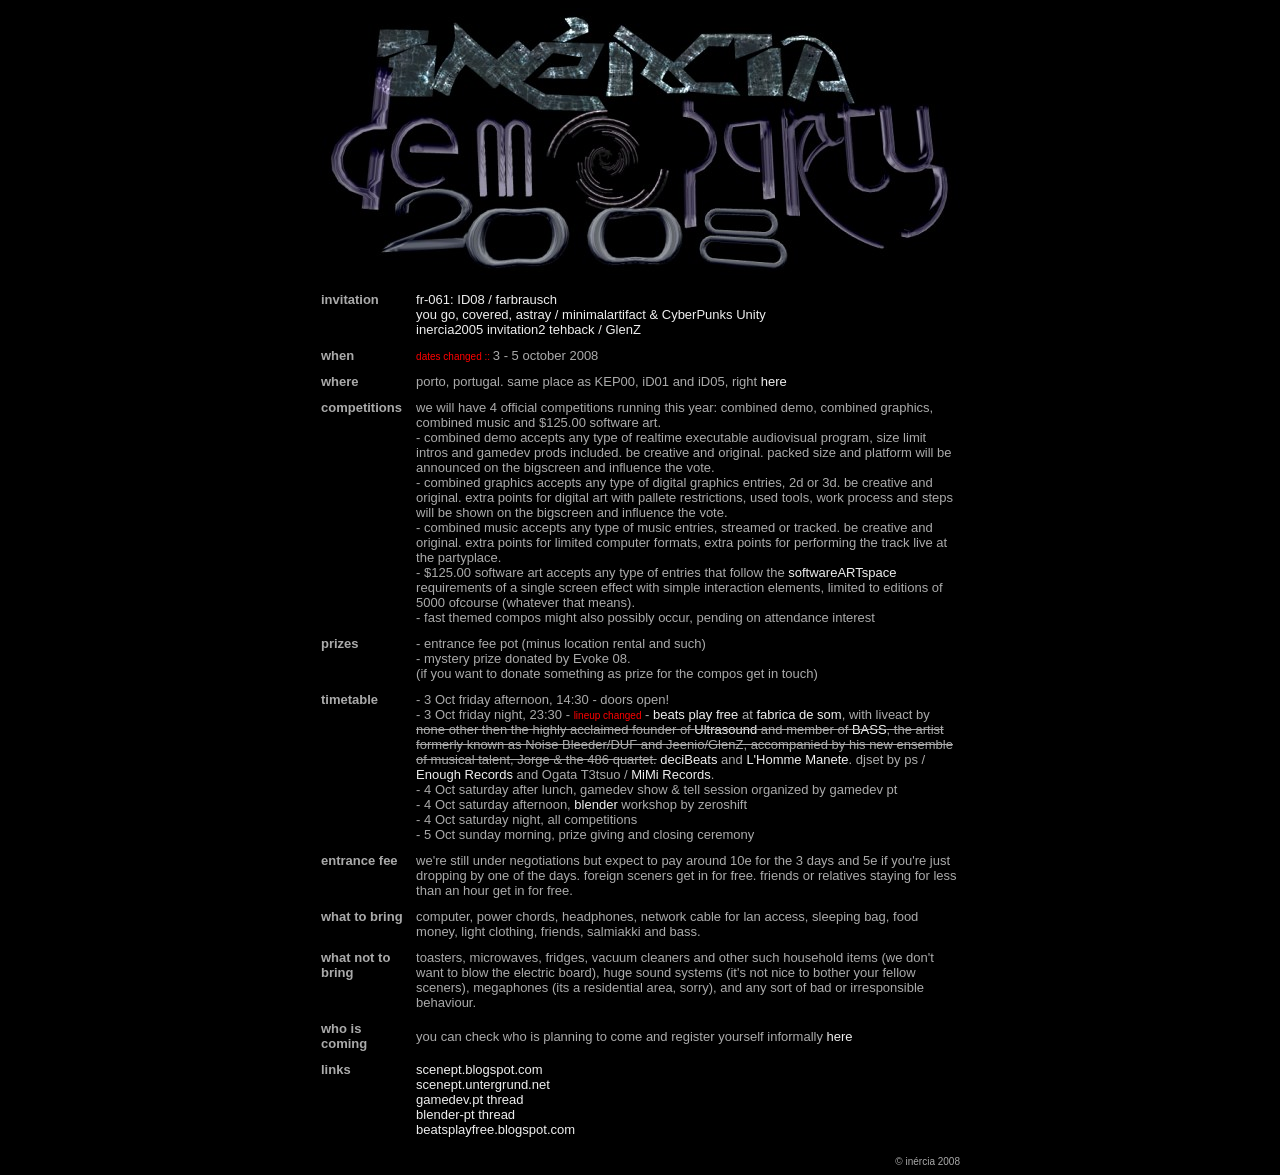
==== index.html @ 58f20e61 "add files first upload" ====
﻿<html>
<head>
<title>inérciaDemoparty 2008</title>
<meta http-equiv="Content-Type" content="text/html; charset=iso-8859-1">
<link href="thiscss.css" rel="stylesheet" type="text/css">
</head>

<body bgcolor="#000000" text="#CCCCCC">

<div align="center">
  <p><img src="id08.jpg" width="640" height="267"></p>
  <table width="640" border="0" cellspacing="0" cellpadding="0" class="style1">
  <tr> 
      <td valign="top"><b><font color="AAAAAA" size="2" face="Verdana, Arial, Helvetica, sans-serif">invitation</font></b></td>
      <td width="10"><font color="AAAAAA" size="2" face="Verdana, Arial, Helvetica, sans-serif"></font></td>
      <td><font color="AAAAAA" size="2" face="Verdana, Arial, Helvetica, sans-serif"><a href="https://files.scene.org/get/demos/groups/farbrausch/fr-061.zip">fr-061: ID08 / farbrausch</a><br/>
      <a href="https://demozoo.org/productions/320127/">you go, covered, astray / minimalartifact &amp; CyberPunks Unity</a><br/>
      <a href="https://files.scene.org/get/parties/2008/euskal16/in64/glz-inercia2005_invitation2_tehback.zip">inercia2005 invitation2 tehback / GlenZ</a></font></td>
    </tr>
    <tr> 
      <td>&nbsp;</td>
      <td>&nbsp;</td>
      <td>&nbsp;</td>
    </tr>
    <tr> 
      <td valign="top"><b><font color="AAAAAA" size="2" face="Verdana, Arial, Helvetica, sans-serif">when</font></b></td>
      <td></td>
      <td><font color="FF0000">dates changed ::</font> <font color="AAAAAA" size="2" face="Verdana, Arial, Helvetica, sans-serif">3 - 5 october 2008</font></td>
    </tr>
    <tr> 
      <td>&nbsp;</td>
      <td>&nbsp;</td>
      <td>&nbsp;</td>
    </tr>
    <tr> 
      <td valign="top"><b><font color="AAAAAA" size="2" face="Verdana, Arial, Helvetica, sans-serif">where</font></b></td>
      <td></td>
      <td><font color="AAAAAA" size="2" face="Verdana, Arial, Helvetica, sans-serif">porto, portugal. same place as KEP00, iD01 and iD05, right <a href="https://maps.app.goo.gl/QE7khPDVZW5i2H2c8">here</a></font></td>
    </tr>
    <tr> 
      <td>&nbsp;</td>
      <td>&nbsp;</td>
      <td>&nbsp;</td>
    </tr>
    <tr> 
      <td valign="top"><b><font color="AAAAAA" size="2" face="Verdana, Arial, Helvetica, sans-serif">competitions</font></b></td>
      <td></td>
      <td><font color="AAAAAA" size="2" face="Verdana, Arial, Helvetica, sans-serif">we will have 4 official competitions running this year: combined demo, combined graphics, combined music and $125.00 software art.<br/>
      - combined demo accepts any type of realtime executable audiovisual program, size limit intros and gamedev prods included. be creative and original. packed size and platform will be announced on the bigscreen and influence the vote.<br/>
      - combined graphics accepts any type of digital graphics entries, 2d or 3d. be creative and original. extra points for digital art with pallete restrictions, used tools, work process and steps will be shown on the bigscreen and influence the vote.<br/>
      - combined music accepts any type of music entries, streamed or tracked. be creative and original. extra points for limited computer formats, extra points for performing the track live at the partyplace.<br/>
      - $125.00 software art accepts any type of entries that follow the <a href="http://www.softwareartspace.com/">softwareARTspace</a> requirements of a single screen effect with simple interaction elements, limited to editions of 5000 ofcourse (whatever that means).<br/>
      - fast themed compos might also possibly occur, pending on attendance interest</font></td>
    </tr>
    <tr> 
      <td>&nbsp;</td>
      <td>&nbsp;</td>
      <td>&nbsp;</td>
    </tr>
    <tr> 
      <td valign="top"><b><font color="AAAAAA" size="2" face="Verdana, Arial, Helvetica, sans-serif">prizes</font></b></td>
      <td></td>
      <td><font color="AAAAAA" size="2" face="Verdana, Arial, Helvetica, sans-serif">- entrance fee pot (minus location rental and such)<br/>- mystery prize donated by Evoke 08.<br/>(if you want to donate something as prize for the compos get in touch)</font></td>
    </tr>
    <tr> 
      <td>&nbsp;</td>
      <td>&nbsp;</td>
      <td>&nbsp;</td>
    </tr>
    <tr> 
      <td valign="top"><b><font color="AAAAAA" size="2" face="Verdana, Arial, Helvetica, sans-serif">timetable</font></b></td>
      <td></td>
      <td><font color="AAAAAA" size="2" face="Verdana, Arial, Helvetica, sans-serif">
      - 3 Oct friday afternoon, 14:30 - doors open!<br/>
      - 3 Oct friday night, 23:30 - </font><font color="FF0000">lineup changed</font><font color="AAAAAA" size="2" face="Verdana, Arial, Helvetica, sans-serif"> - <a href="http://beatsplayfree.blogspot.com/">beats play free</a> at <a href="http://www.fabricadesom.org/">fabrica de som</a>, with liveact by <strike>none other then the highly acclaimed founder of <a href="http://www.pouet.net/groups.php?which=4414">Ultrasound</a> and member of <a href="http://www.pouet.net/groups.php?which=4415">BASS</a>, the artist formerly known as Noise Bleeder/DUF and Jeenio/GlenZ, accompanied by his new ensemble of musical talent, Jorge &amp; the 486 quartet.</strike> <a href="http://www.decibeats.com/">deciBeats</a> and <a href="http://www.myspace.com/gaylinksarenotavailable">L'Homme Manete</a>. djset by ps / <a href="http://enoughrecords.scene.org/">Enough Records</a> and Ogata T3tsuo / <a href="http://clubotaku.org/mimi">MiMi Records</a>.<br/>
      - 4 Oct saturday after lunch, gamedev show &amp; tell session organized by gamedev pt<br/>
      - 4 Oct saturday afternoon, <a href="https://forum-blender-pt.boards.net/">blender</a> workshop by zeroshift<br/>
      - 4 Oct saturday night, all competitions<br/>
      - 5 Oct sunday morning, prize giving and closing ceremony<br/></font></td>
    </tr>
    <tr> 
      <td>&nbsp;</td>
      <td>&nbsp;</td>
      <td>&nbsp;</td>
    </tr>
    <tr> 
      <td valign="top"><b><font color="AAAAAA" size="2" face="Verdana, Arial, Helvetica, sans-serif">entrance fee</font></b></td>
      <td></td>
      <td><font color="AAAAAA" size="2" face="Verdana, Arial, Helvetica, sans-serif">we're still under negotiations but expect to pay around 10e for the 3 days and 5e if you're just dropping by one of the days. foreign sceners get in for free. friends or relatives staying for less than an hour get in for free.</font></td>
    </tr>
    <tr> 
      <td>&nbsp;</td>
      <td>&nbsp;</td>
      <td>&nbsp;</td>
    </tr>
    <tr> 
      <td valign="top"><b><font color="AAAAAA" size="2" face="Verdana, Arial, Helvetica, sans-serif">what 
        to bring</font></b></td>
      <td></td>
      <td><font color="AAAAAA" size="2" face="Verdana, Arial, Helvetica, sans-serif">computer, 
        power chords, headphones, network cable for lan access, sleeping bag,
        food money, light clothing, friends, salmiakki and bass.</font></td>
    </tr>
    <tr> 
      <td>&nbsp;</td>
      <td>&nbsp;</td>
      <td>&nbsp;</td>
    </tr>
    <tr> 
      <td valign="top"><b><font color="AAAAAA" size="2" face="Verdana, Arial, Helvetica, sans-serif">what 
        not to bring</font></b></td>
      <td></td>
      <td><font color="AAAAAA" size="2" face="Verdana, Arial, Helvetica, sans-serif">toasters, 
        microwaves, fridges, vacuum cleaners and other such household items (we don't 
        want to blow the electric board), huge sound systems (it's not nice to bother your 
        fellow sceners), megaphones (its a residential area, sorry), and any sort of bad or irresponsible behaviour.</font></td>
    </tr>
    <tr> 
      <td>&nbsp;</td>
      <td>&nbsp;</td>
      <td>&nbsp;</td>
    </tr>
    <tr> 
      <td valign="top"><b><font color="AAAAAA" size="2" face="Verdana, Arial, Helvetica, sans-serif">who is coming</font></b></td>
      <td></td>
      <td><font color="AAAAAA" size="2" face="Verdana, Arial, Helvetica, sans-serif">you can check who is planning to come and register yourself informally <a href="https://scenept.untergrund.net/inercia">here</a><br/>
      </font></td>
    </tr>
    <tr> 
      <td>&nbsp;</td>
      <td>&nbsp;</td>
      <td>&nbsp;</td>
    </tr>
    <tr> 
      <td valign="top"><b><font color="AAAAAA" size="2" face="Verdana, Arial, Helvetica, sans-serif">links</font></b></td>
      <td></td>
      <td><font color="AAAAAA" size="2" face="Verdana, Arial, Helvetica, sans-serif">
      <a href="https://scenept.blogspot.com/">scenept.blogspot.com</a><br/>
      <a href="https://scenept.untergrund.net/">scenept.untergrund.net</a><br/>
      <a href="https://www.gamedev-pt.net/forum.vertopico.php?tid=2013">gamedev.pt thread</a><br/>
      <a href="https://forum.blender-pt.com/topic/252">blender-pt thread</a><br/>
      <a href="https://beatsplayfree.blogspot.com/">beatsplayfree.blogspot.com</a></font></td>
    </tr>
  </table>
  <table width="640" border="0" cellspacing="0" cellpadding="0">
    <tr>
      <td>&nbsp;</td>
    </tr>
    <tr>
      <td>
        <div align="right"><font color="AAAAAA" size="1" face="Verdana, Arial, Helvetica, sans-serif">&copy; 
          in&eacute;rcia 2008</font></div>
      </td>
    </tr>
  </table>
</div>
</body>

</html>
---- thiscss.css ----
﻿.style1 {
	font-family: Verdana, Arial, Helvetica, sans-serif;
	font-size: 10px;
	font-style: normal;
	font-weight: normal;
	font-variant: normal;
	color: #999999;
	border-top-width: 1px;
	border-right-width: 1px;
	border-bottom-width: 1px;
	border-left-width: 1px;
	border-top-style: solid;
	border-right-style: solid;
	border-bottom-style: solid;
	border-left-style: solid;
	border-top-color: #000000;
	border-right-color: #000000;
	border-bottom-color: #000000;
	border-left-color: #000000;
	padding: 0px 0px 0px 0px;
	background-color: #00000;
	link:color: #CCCCCC 
}

a {
	text-decoration: none;
}
a:active     { 
	color: #EEEEEE 
}
a:link       { 
	color: #EEEEEE 
}
a:visited    { 
	color: #EEEEEE
}
a:hover		 { 
	color: #777777
}
body {
	background-color: #000000;
}
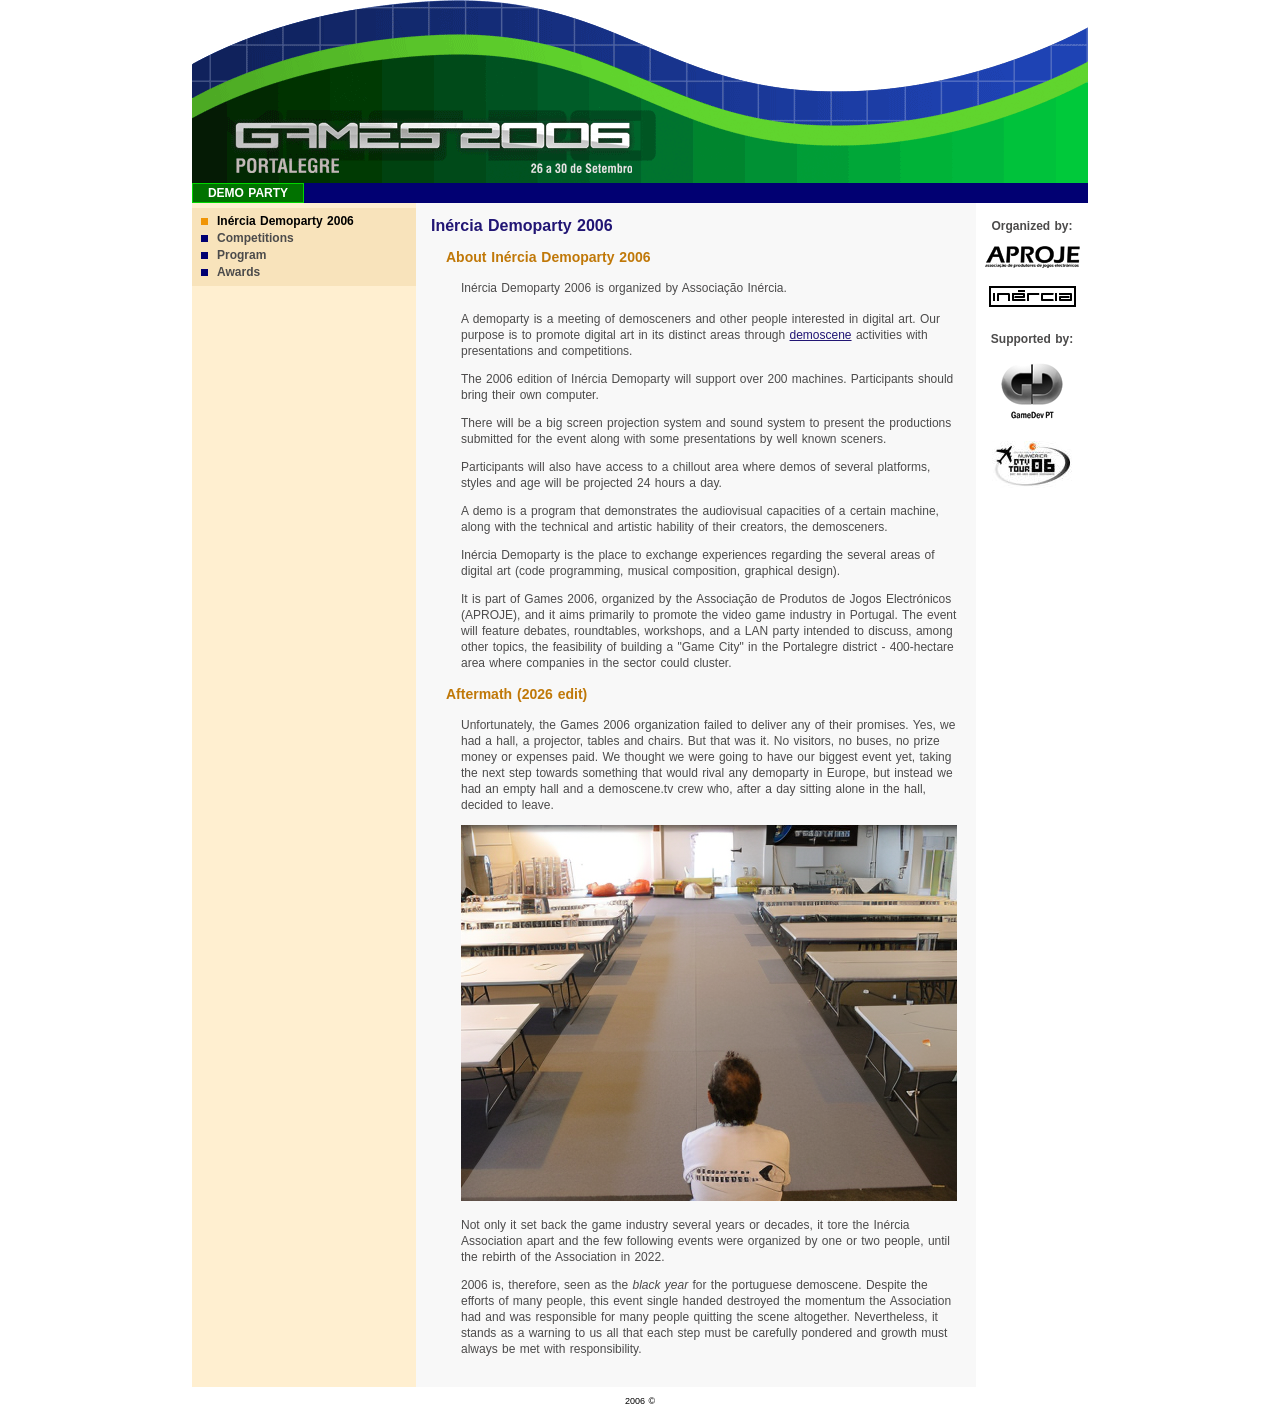
==== commit 5d68a0de: "site upload" ====
--- a/index.html
+++ b/index.html
@@ -1,159 +1,80 @@
-﻿<html>
+<!DOCTYPE html>
+<html lang="en">
 <head>
-<title>inérciaDemoparty 2008</title>
-<meta http-equiv="Content-Type" content="text/html; charset=iso-8859-1">
-<link href="thiscss.css" rel="stylesheet" type="text/css">
+<meta charset="utf-8">
+<meta name="viewport" content="width=device-width, initial-scale=1">
+<title>Inércia Demoparty 2006</title>
+<link rel="stylesheet" href="skin/estilos.css">
 </head>
+<body>
 
-<body bgcolor="#000000" text="#CCCCCC">
+<div class="page">
 
-<div align="center">
-  <p><img src="id08.jpg" width="640" height="267"></p>
-  <table width="640" border="0" cellspacing="0" cellpadding="0" class="style1">
-  <tr> 
-      <td valign="top"><b><font color="AAAAAA" size="2" face="Verdana, Arial, Helvetica, sans-serif">invitation</font></b></td>
-      <td width="10"><font color="AAAAAA" size="2" face="Verdana, Arial, Helvetica, sans-serif"></font></td>
-      <td><font color="AAAAAA" size="2" face="Verdana, Arial, Helvetica, sans-serif"><a href="https://files.scene.org/get/demos/groups/farbrausch/fr-061.zip">fr-061: ID08 / farbrausch</a><br/>
-      <a href="https://demozoo.org/productions/320127/">you go, covered, astray / minimalartifact &amp; CyberPunks Unity</a><br/>
-      <a href="https://files.scene.org/get/parties/2008/euskal16/in64/glz-inercia2005_invitation2_tehback.zip">inercia2005 invitation2 tehback / GlenZ</a></font></td>
-    </tr>
-    <tr> 
-      <td>&nbsp;</td>
-      <td>&nbsp;</td>
-      <td>&nbsp;</td>
-    </tr>
-    <tr> 
-      <td valign="top"><b><font color="AAAAAA" size="2" face="Verdana, Arial, Helvetica, sans-serif">when</font></b></td>
-      <td></td>
-      <td><font color="FF0000">dates changed ::</font> <font color="AAAAAA" size="2" face="Verdana, Arial, Helvetica, sans-serif">3 - 5 october 2008</font></td>
-    </tr>
-    <tr> 
-      <td>&nbsp;</td>
-      <td>&nbsp;</td>
-      <td>&nbsp;</td>
-    </tr>
-    <tr> 
-      <td valign="top"><b><font color="AAAAAA" size="2" face="Verdana, Arial, Helvetica, sans-serif">where</font></b></td>
-      <td></td>
-      <td><font color="AAAAAA" size="2" face="Verdana, Arial, Helvetica, sans-serif">porto, portugal. same place as KEP00, iD01 and iD05, right <a href="https://maps.app.goo.gl/QE7khPDVZW5i2H2c8">here</a></font></td>
-    </tr>
-    <tr> 
-      <td>&nbsp;</td>
-      <td>&nbsp;</td>
-      <td>&nbsp;</td>
-    </tr>
-    <tr> 
-      <td valign="top"><b><font color="AAAAAA" size="2" face="Verdana, Arial, Helvetica, sans-serif">competitions</font></b></td>
-      <td></td>
-      <td><font color="AAAAAA" size="2" face="Verdana, Arial, Helvetica, sans-serif">we will have 4 official competitions running this year: combined demo, combined graphics, combined music and $125.00 software art.<br/>
-      - combined demo accepts any type of realtime executable audiovisual program, size limit intros and gamedev prods included. be creative and original. packed size and platform will be announced on the bigscreen and influence the vote.<br/>
-      - combined graphics accepts any type of digital graphics entries, 2d or 3d. be creative and original. extra points for digital art with pallete restrictions, used tools, work process and steps will be shown on the bigscreen and influence the vote.<br/>
-      - combined music accepts any type of music entries, streamed or tracked. be creative and original. extra points for limited computer formats, extra points for performing the track live at the partyplace.<br/>
-      - $125.00 software art accepts any type of entries that follow the <a href="http://www.softwareartspace.com/">softwareARTspace</a> requirements of a single screen effect with simple interaction elements, limited to editions of 5000 ofcourse (whatever that means).<br/>
-      - fast themed compos might also possibly occur, pending on attendance interest</font></td>
-    </tr>
-    <tr> 
-      <td>&nbsp;</td>
-      <td>&nbsp;</td>
-      <td>&nbsp;</td>
-    </tr>
-    <tr> 
-      <td valign="top"><b><font color="AAAAAA" size="2" face="Verdana, Arial, Helvetica, sans-serif">prizes</font></b></td>
-      <td></td>
-      <td><font color="AAAAAA" size="2" face="Verdana, Arial, Helvetica, sans-serif">- entrance fee pot (minus location rental and such)<br/>- mystery prize donated by Evoke 08.<br/>(if you want to donate something as prize for the compos get in touch)</font></td>
-    </tr>
-    <tr> 
-      <td>&nbsp;</td>
-      <td>&nbsp;</td>
-      <td>&nbsp;</td>
-    </tr>
-    <tr> 
-      <td valign="top"><b><font color="AAAAAA" size="2" face="Verdana, Arial, Helvetica, sans-serif">timetable</font></b></td>
-      <td></td>
-      <td><font color="AAAAAA" size="2" face="Verdana, Arial, Helvetica, sans-serif">
-      - 3 Oct friday afternoon, 14:30 - doors open!<br/>
-      - 3 Oct friday night, 23:30 - </font><font color="FF0000">lineup changed</font><font color="AAAAAA" size="2" face="Verdana, Arial, Helvetica, sans-serif"> - <a href="http://beatsplayfree.blogspot.com/">beats play free</a> at <a href="http://www.fabricadesom.org/">fabrica de som</a>, with liveact by <strike>none other then the highly acclaimed founder of <a href="http://www.pouet.net/groups.php?which=4414">Ultrasound</a> and member of <a href="http://www.pouet.net/groups.php?which=4415">BASS</a>, the artist formerly known as Noise Bleeder/DUF and Jeenio/GlenZ, accompanied by his new ensemble of musical talent, Jorge &amp; the 486 quartet.</strike> <a href="http://www.decibeats.com/">deciBeats</a> and <a href="http://www.myspace.com/gaylinksarenotavailable">L'Homme Manete</a>. djset by ps / <a href="http://enoughrecords.scene.org/">Enough Records</a> and Ogata T3tsuo / <a href="http://clubotaku.org/mimi">MiMi Records</a>.<br/>
-      - 4 Oct saturday after lunch, gamedev show &amp; tell session organized by gamedev pt<br/>
-      - 4 Oct saturday afternoon, <a href="https://forum-blender-pt.boards.net/">blender</a> workshop by zeroshift<br/>
-      - 4 Oct saturday night, all competitions<br/>
-      - 5 Oct sunday morning, prize giving and closing ceremony<br/></font></td>
-    </tr>
-    <tr> 
-      <td>&nbsp;</td>
-      <td>&nbsp;</td>
-      <td>&nbsp;</td>
-    </tr>
-    <tr> 
-      <td valign="top"><b><font color="AAAAAA" size="2" face="Verdana, Arial, Helvetica, sans-serif">entrance fee</font></b></td>
-      <td></td>
-      <td><font color="AAAAAA" size="2" face="Verdana, Arial, Helvetica, sans-serif">we're still under negotiations but expect to pay around 10e for the 3 days and 5e if you're just dropping by one of the days. foreign sceners get in for free. friends or relatives staying for less than an hour get in for free.</font></td>
-    </tr>
-    <tr> 
-      <td>&nbsp;</td>
-      <td>&nbsp;</td>
-      <td>&nbsp;</td>
-    </tr>
-    <tr> 
-      <td valign="top"><b><font color="AAAAAA" size="2" face="Verdana, Arial, Helvetica, sans-serif">what 
-        to bring</font></b></td>
-      <td></td>
-      <td><font color="AAAAAA" size="2" face="Verdana, Arial, Helvetica, sans-serif">computer, 
-        power chords, headphones, network cable for lan access, sleeping bag,
-        food money, light clothing, friends, salmiakki and bass.</font></td>
-    </tr>
-    <tr> 
-      <td>&nbsp;</td>
-      <td>&nbsp;</td>
-      <td>&nbsp;</td>
-    </tr>
-    <tr> 
-      <td valign="top"><b><font color="AAAAAA" size="2" face="Verdana, Arial, Helvetica, sans-serif">what 
-        not to bring</font></b></td>
-      <td></td>
-      <td><font color="AAAAAA" size="2" face="Verdana, Arial, Helvetica, sans-serif">toasters, 
-        microwaves, fridges, vacuum cleaners and other such household items (we don't 
-        want to blow the electric board), huge sound systems (it's not nice to bother your 
-        fellow sceners), megaphones (its a residential area, sorry), and any sort of bad or irresponsible behaviour.</font></td>
-    </tr>
-    <tr> 
-      <td>&nbsp;</td>
-      <td>&nbsp;</td>
-      <td>&nbsp;</td>
-    </tr>
-    <tr> 
-      <td valign="top"><b><font color="AAAAAA" size="2" face="Verdana, Arial, Helvetica, sans-serif">who is coming</font></b></td>
-      <td></td>
-      <td><font color="AAAAAA" size="2" face="Verdana, Arial, Helvetica, sans-serif">you can check who is planning to come and register yourself informally <a href="https://scenept.untergrund.net/inercia">here</a><br/>
-      </font></td>
-    </tr>
-    <tr> 
-      <td>&nbsp;</td>
-      <td>&nbsp;</td>
-      <td>&nbsp;</td>
-    </tr>
-    <tr> 
-      <td valign="top"><b><font color="AAAAAA" size="2" face="Verdana, Arial, Helvetica, sans-serif">links</font></b></td>
-      <td></td>
-      <td><font color="AAAAAA" size="2" face="Verdana, Arial, Helvetica, sans-serif">
-      <a href="https://scenept.blogspot.com/">scenept.blogspot.com</a><br/>
-      <a href="https://scenept.untergrund.net/">scenept.untergrund.net</a><br/>
-      <a href="https://www.gamedev-pt.net/forum.vertopico.php?tid=2013">gamedev.pt thread</a><br/>
-      <a href="https://forum.blender-pt.com/topic/252">blender-pt thread</a><br/>
-      <a href="https://beatsplayfree.blogspot.com/">beatsplayfree.blogspot.com</a></font></td>
-    </tr>
-  </table>
-  <table width="640" border="0" cellspacing="0" cellpadding="0">
-    <tr>
-      <td>&nbsp;</td>
-    </tr>
-    <tr>
-      <td>
-        <div align="right"><font color="AAAAAA" size="1" face="Verdana, Arial, Helvetica, sans-serif">&copy; 
-          in&eacute;rcia 2008</font></div>
-      </td>
-    </tr>
-  </table>
+	<header class="site-header">
+		<img src="skin/imagens/games2006.gif" width="896" height="183" alt="GAMES 2006 — Portalegre, 26 a 30 de Setembro">
+	</header>
+
+	<nav class="main-nav" aria-label="Main sections">
+		<ul>
+			<li><a href="index.html" class="is-active">DEMO PARTY</a></li>
+		</ul>
+	</nav>
+
+	<div class="main">
+
+		<nav class="sidebar" aria-label="Inércia Demoparty 2006">
+			<ul class="menu">
+				<li class="is-active"><a href="index.html">Inércia Demoparty 2006</a></li>
+				<li><a href="competitions.html">Competitions</a></li>
+				<li><a href="program.html">Program</a></li>
+				<li><a href="awards.html">Awards</a></li>
+			</ul>
+		</nav>
+
+		<main class="content">
+			<div class="titulo">Inércia Demoparty 2006</div>
+			<div class="subtitulo">About Inércia Demoparty 2006</div>
+			<div class="conteudo">
+				<p>Inércia Demoparty 2006 is organized by Associação Inércia.</p>
+			</div>
+			<div class="conteudo">
+				<p>A demoparty is a meeting of demosceners and other people interested in digital art. Our purpose is to promote digital art in its distinct areas through <a href="http://demoscene.info" target="_blank" rel="noopener">demoscene</a> activities with presentations and competitions.</p>
+				<p>The 2006 edition of Inércia Demoparty will support over 200 machines. Participants should bring their own computer.</p>
+				<p>There will be a big screen projection system and sound system to present the productions submitted for the event along with some presentations by well known sceners.</p>
+				<p>Participants will also have access to a chillout area where demos of several platforms, styles and age will be projected 24 hours a day.</p>
+				<p>A demo is a program that demonstrates the audiovisual capacities of a certain machine, along with the technical and artistic hability of their creators, the demosceners.</p>
+				<p>Inércia Demoparty is the place to exchange experiences regarding the several areas of digital art (code programming, musical composition, graphical design).</p>
+				<p>It is part of Games 2006, organized by the Associação de Produtos de Jogos Electrónicos (APROJE), and it aims primarily to promote the video game industry in Portugal. The event will feature debates, roundtables, workshops, and a LAN party intended to discuss, among other topics, the feasibility of building a "Game City" in the Portalegre district - 400-hectare area where companies in the sector could cluster.</p>
+			</div>
+			<div class="subtitulo">Aftermath (2026 edit)</div>
+			<div class="conteudo">
+				<p>Unfortunately, the Games 2006 organization failed to deliver any of their promises. Yes, we had a hall, a projector, tables and chairs. But that was it. No visitors, no buses, no prize money or expenses paid. We thought we were going to have our biggest event yet, taking the next step towards something that would rival any demoparty in Europe, but instead we had an empty hall and a demoscene.tv crew who, after a day sitting alone in the hall, decided to leave.</p>
+				<p><img src="ficheiros/id2006_metapat.png" alt="metapat, the demoscene.tv presenter, staring at the Inércia Demoparty 2006 empty hall">
+				<p>Not only it set back the game industry several years or decades, it tore the Inércia Association apart and the few following events were organized by one or two people, until the rebirth of the Association in 2022.</p>
+				<p>2006 is, therefore, seen as the <i>black year</i> for the portuguese demoscene. Despite the efforts of many people, this event single handed destroyed the momentum the Association had and was responsible for many people quitting the scene altogether. Nevertheless, it stands as a warning to us all that each step must be carefully pondered and growth must always be met with responsibility.</p>
+			</div>
+		</main>
+
+		<aside class="supporters">
+			<h2>Organized by:</h2>
+			<ul>
+				<li><img src="ficheiros/aproje.gif" width="95" height="22" alt="APROJE"></li>
+				<li><a href="http://www.inercia.pt" target="_blank" rel="noopener"><img src="ficheiros/inercia.gif" width="87" height="21" alt="Inércia"></a></li>
+			</ul>
+			<h2>Supported by:</h2>
+			<ul>
+				<li><img src="ficheiros/gamedevpt.gif" width="72" height="64" alt="GameDev-PT"></li>
+				<li><img src="ficheiros/logo_dtv_tour_numerica_web.jpg" width="80" height="47" alt="demoscene.tv"></li>
+			</ul>
+		</aside>
+
+	</div>
+
+	<footer class="site-footer">
+		2006 &copy; 
+	</footer>
+
 </div>
+
 </body>
-
-</html>+</html>
--- a/skin/estilos.css
+++ b/skin/estilos.css
@@ -0,0 +1,273 @@
+/* ------------------------------------------------------------------
+   GAMES 2006 / Inercia Demoparty 2006
+   Static rebuild of the original "estilos.css" skin.
+   Colours, metrics and typography are taken from the 2006 original;
+   the table layout has been replaced with flexbox.
+   ------------------------------------------------------------------ */
+
+:root {
+    --page-width: 896px;
+    --sidebar-width: 224px;
+    --aside-width: 112px;
+
+    --text: #4C4B4B;
+    --title: #211574;
+    --subtitle: #C07808;
+
+    --sidebar-bg: #FFEFD0;
+    --sidebar-block-bg: #F8E3BB;
+    --content-bg: #F8F8F8;
+
+    --nav-bg: #010072;
+    --nav-border: #01D500;
+    --nav-hover: #017200;
+}
+
+* {
+    box-sizing: border-box;
+}
+
+html {
+    background: #FFFFFF;
+}
+
+body {
+    margin: 0;
+    background: #FFFFFF;
+    font-family: Verdana, Geneva, Tahoma, sans-serif;
+    font-size: 12px;
+    line-height: 16px;
+    word-spacing: 1px;
+    color: var(--text);
+}
+
+img {
+    border: 0;
+    max-width: 100%;
+    height: auto;
+}
+
+/* ---------- page frame ---------- */
+
+.page {
+    width: var(--page-width);
+    max-width: 100%;
+    min-height: 100vh;
+    margin: 0 auto;
+    display: flex;
+    flex-direction: column;
+}
+
+.site-header {
+    line-height: 0;
+}
+
+.site-header img {
+    display: block;
+    width: 100%;
+}
+
+/* ---------- top menu bar ---------- */
+
+.main-nav {
+    background: var(--nav-bg);
+    min-height: 20px;
+}
+
+.main-nav ul {
+    margin: 0;
+    padding: 0;
+    list-style: none;
+    display: flex;
+}
+
+.main-nav a {
+    display: block;
+    width: 112px;
+    height: 20px;
+    line-height: 18px;
+    border: 1px solid var(--nav-border);
+    font-weight: bold;
+    font-size: 12px;
+    color: #FFFFFF;
+    text-align: center;
+    text-decoration: none;
+    background: transparent;
+}
+
+.main-nav a:hover,
+.main-nav a.is-active {
+    background: var(--nav-hover);
+}
+
+/* ---------- three column body ---------- */
+
+.main {
+    flex: 1 1 auto;
+    display: flex;
+    align-items: stretch;
+}
+
+/* ---------- left column ---------- */
+
+.sidebar {
+    width: var(--sidebar-width);
+    flex: 0 0 var(--sidebar-width);
+    background: var(--sidebar-bg);
+    padding-top: 5px;
+}
+
+.sidebar .menu {
+    margin: 0;
+    padding: 5px 0;
+    list-style: none;
+    background: var(--sidebar-block-bg);
+}
+
+.sidebar .menu li {
+    line-height: 17px;
+}
+
+.sidebar .menu a {
+    display: block;
+    min-height: 17px;
+    padding-left: 25px;
+    font-weight: bold;
+    color: var(--text);
+    text-decoration: none;
+    background: url('imagens/col_esquerda_opcao_off.gif') no-repeat 9px 5px;
+}
+
+.sidebar .menu a:hover,
+.sidebar .menu li.is-active > a {
+    color: #000000;
+    background-image: url('imagens/col_esquerda_opcao_on.gif');
+}
+
+/* ---------- centre column ---------- */
+
+.content {
+    flex: 1 1 auto;
+    min-width: 0;
+    padding: 15px;
+    background: var(--content-bg);
+}
+
+.titulo {
+    font-size: 16px;
+    font-weight: bold;
+    color: var(--title);
+    margin: 0 0 15px;
+}
+
+.subtitulo {
+    font-size: 14px;
+    font-weight: bold;
+    color: var(--subtitle);
+    margin: 0 0 15px;
+    padding-left: 15px;
+}
+
+.conteudo {
+    margin: 0 0 15px;
+    padding-left: 30px;
+}
+
+.conteudo p {
+    margin: 0 0 12px;
+/*    text-indent: 15px;*/
+}
+
+.conteudo p:last-child {
+    margin-bottom: 0;
+}
+
+.conteudo a {
+    color: var(--title);
+}
+
+.conteudo a:hover {
+    color: #000000;
+}
+
+.legenda {
+    font-size: 11px;
+    color: #000000;
+}
+
+/* ---------- right column ---------- */
+
+.supporters {
+    width: var(--aside-width);
+    flex: 0 0 var(--aside-width);
+    text-align: center;
+    padding-top: 15px;
+}
+
+.supporters h2 {
+    margin: 0 0 12px;
+    font-size: 12px;
+    line-height: 16px;
+    font-weight: bold;
+    color: var(--text);
+}
+
+.supporters ul {
+    margin: 0 0 20px;
+    padding: 0;
+    list-style: none;
+}
+
+.supporters li {
+    margin-bottom: 14px;
+}
+
+/* ---------- footer ---------- */
+
+.site-footer {
+    min-height: 30px;
+    padding: 7px 10px;
+    font-size: 9px;
+    line-height: 14px;
+    text-align: center;
+    color: #000000;
+}
+
+.site-footer a {
+    color: #000000;
+    text-decoration: none;
+    border-bottom: 1px dotted #000000;
+}
+
+.site-footer a:hover {
+    border-bottom: 1px solid #000000;
+}
+
+/* ---------- narrow screens ---------- */
+
+@media (max-width: 896px) {
+    .main {
+        flex-wrap: wrap;
+    }
+
+    .sidebar,
+    .supporters {
+        flex-basis: 100%;
+        width: 100%;
+    }
+
+    .content {
+        flex-basis: 100%;
+    }
+
+    .supporters ul {
+        display: flex;
+        flex-wrap: wrap;
+        justify-content: center;
+        gap: 20px;
+    }
+
+    .supporters li {
+        margin-bottom: 0;
+    }
+}
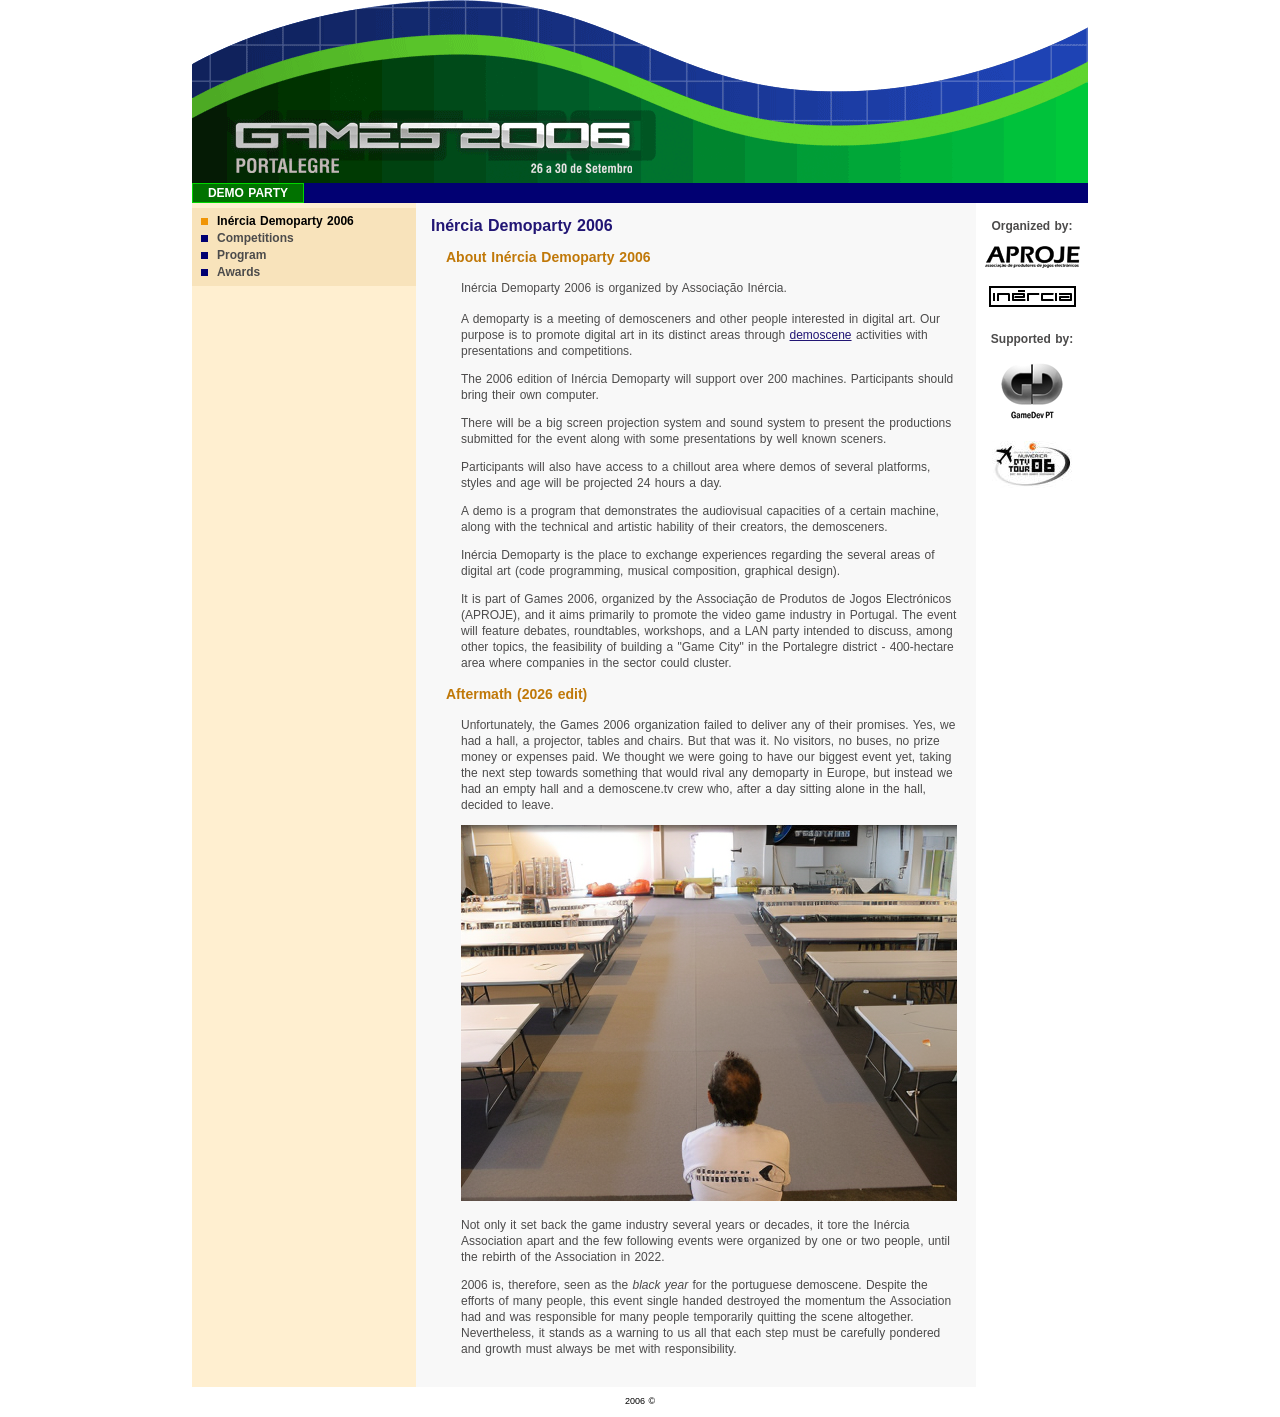
==== commit f81df917: ""temporarily"" ====
--- a/index.html
+++ b/index.html
@@ -51,7 +51,7 @@
 				<p>Unfortunately, the Games 2006 organization failed to deliver any of their promises. Yes, we had a hall, a projector, tables and chairs. But that was it. No visitors, no buses, no prize money or expenses paid. We thought we were going to have our biggest event yet, taking the next step towards something that would rival any demoparty in Europe, but instead we had an empty hall and a demoscene.tv crew who, after a day sitting alone in the hall, decided to leave.</p>
 				<p><img src="ficheiros/id2006_metapat.png" alt="metapat, the demoscene.tv presenter, staring at the Inércia Demoparty 2006 empty hall">
 				<p>Not only it set back the game industry several years or decades, it tore the Inércia Association apart and the few following events were organized by one or two people, until the rebirth of the Association in 2022.</p>
-				<p>2006 is, therefore, seen as the <i>black year</i> for the portuguese demoscene. Despite the efforts of many people, this event single handed destroyed the momentum the Association had and was responsible for many people quitting the scene altogether. Nevertheless, it stands as a warning to us all that each step must be carefully pondered and growth must always be met with responsibility.</p>
+				<p>2006 is, therefore, seen as the <i>black year</i> for the portuguese demoscene. Despite the efforts of many people, this event single handed destroyed the momentum the Association had and was responsible for many people temporarily quitting the scene altogether. Nevertheless, it stands as a warning to us all that each step must be carefully pondered and growth must always be met with responsibility.</p>
 			</div>
 		</main>
 
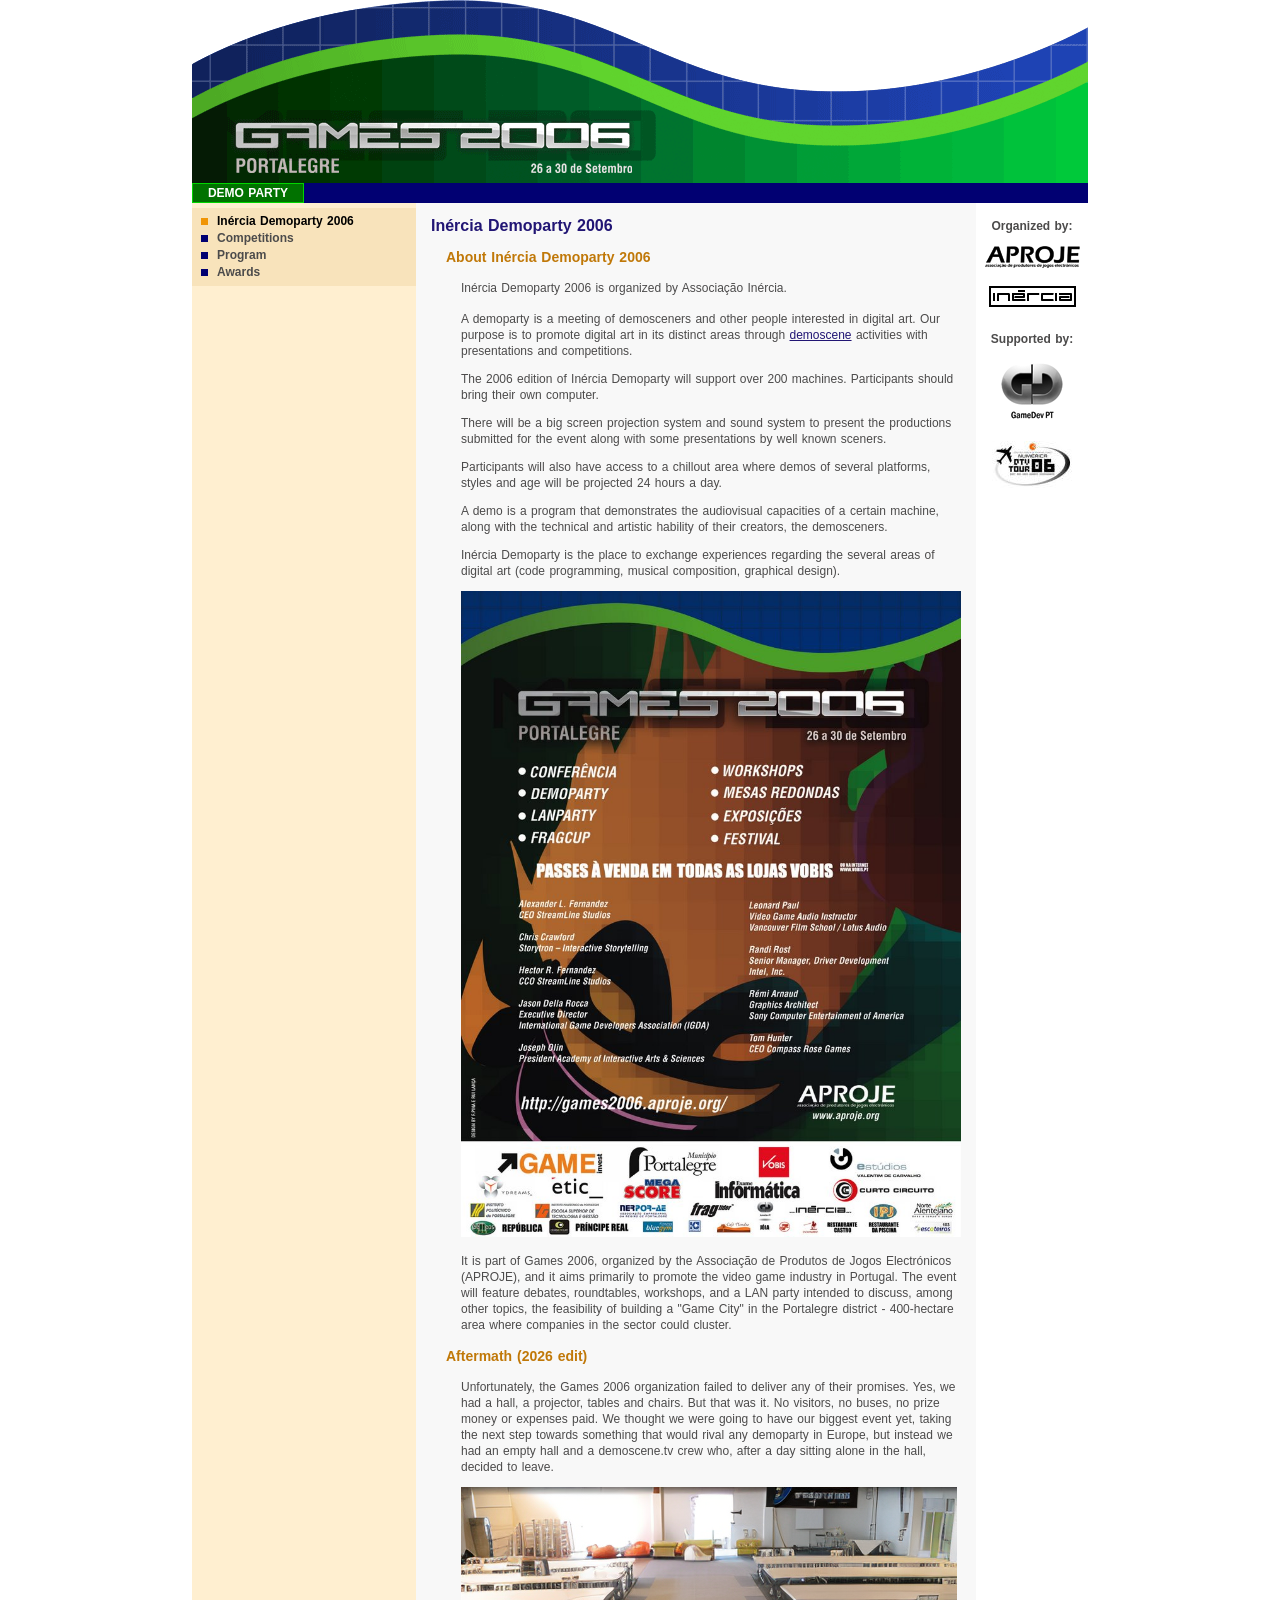
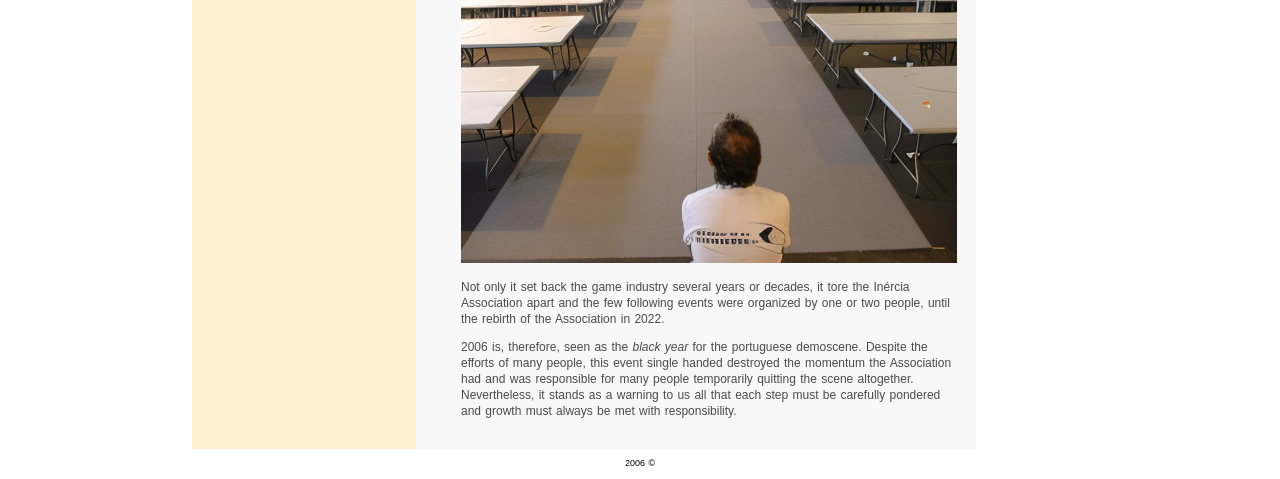
==== commit b95c70fb: "games 2006 poster" ====
--- a/index.html
+++ b/index.html
@@ -44,6 +44,7 @@
 				<p>Participants will also have access to a chillout area where demos of several platforms, styles and age will be projected 24 hours a day.</p>
 				<p>A demo is a program that demonstrates the audiovisual capacities of a certain machine, along with the technical and artistic hability of their creators, the demosceners.</p>
 				<p>Inércia Demoparty is the place to exchange experiences regarding the several areas of digital art (code programming, musical composition, graphical design).</p>
+				<p><img src="ficheiros/Games2006Poster.jpg"></p>
 				<p>It is part of Games 2006, organized by the Associação de Produtos de Jogos Electrónicos (APROJE), and it aims primarily to promote the video game industry in Portugal. The event will feature debates, roundtables, workshops, and a LAN party intended to discuss, among other topics, the feasibility of building a "Game City" in the Portalegre district - 400-hectare area where companies in the sector could cluster.</p>
 			</div>
 			<div class="subtitulo">Aftermath (2026 edit)</div>
